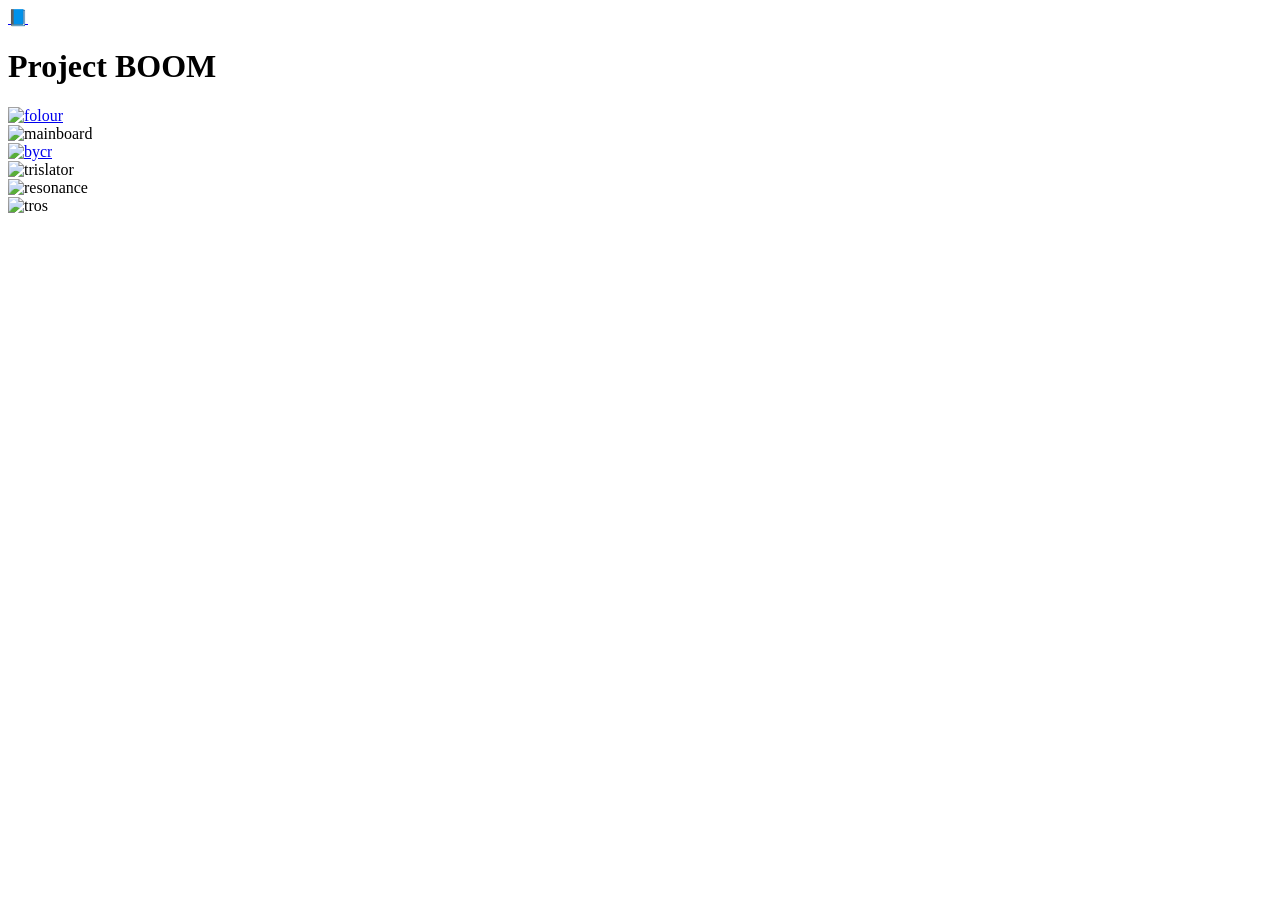
==== web/bomb/index.html @ 22b28a90 "added manual to all pages" ====
<!DOCTYPE html>
<html lang="en">
<head>
    <meta charset="UTF-8">
    <meta name="viewport" content="width=device-width, initial-scale=1.0">
    <title>Project BOOM</title>
    <link rel="stylesheet" href="/bomb/style/style.css">
    <link rel="stylesheet" href="/bomb/style/index.css">
</head>
<body>
    <div id="float">
        <a href="https://projectboom.rf.gd/manual.pdf" target="_blank">📘</a>
    </div>

    <h1>Project BOOM</h1>
    <main>
        <div id="grid">
            <div><a href="/bomb/modules/folour.html"><img src="/bomb/assets/folour.png" alt="folour"></a></div>
            <div id="mainboard"><img src="/bomb/assets/mainboard.png" alt="mainboard"></div>
            <div><a href="/bomb/modules/bycr.html"><img src="/bomb/assets/bycr.png" alt="bycr"></a></div>
            <div><img src="/bomb/assets/trislator.png" alt="trislator"></div>
            <div><img src="/bomb/assets/resonance.png" alt="resonance"></div>
            <div><img src="/bomb/assets/tros.png" alt="tros"></div>
        </div>
    </main>
</body>
</html>
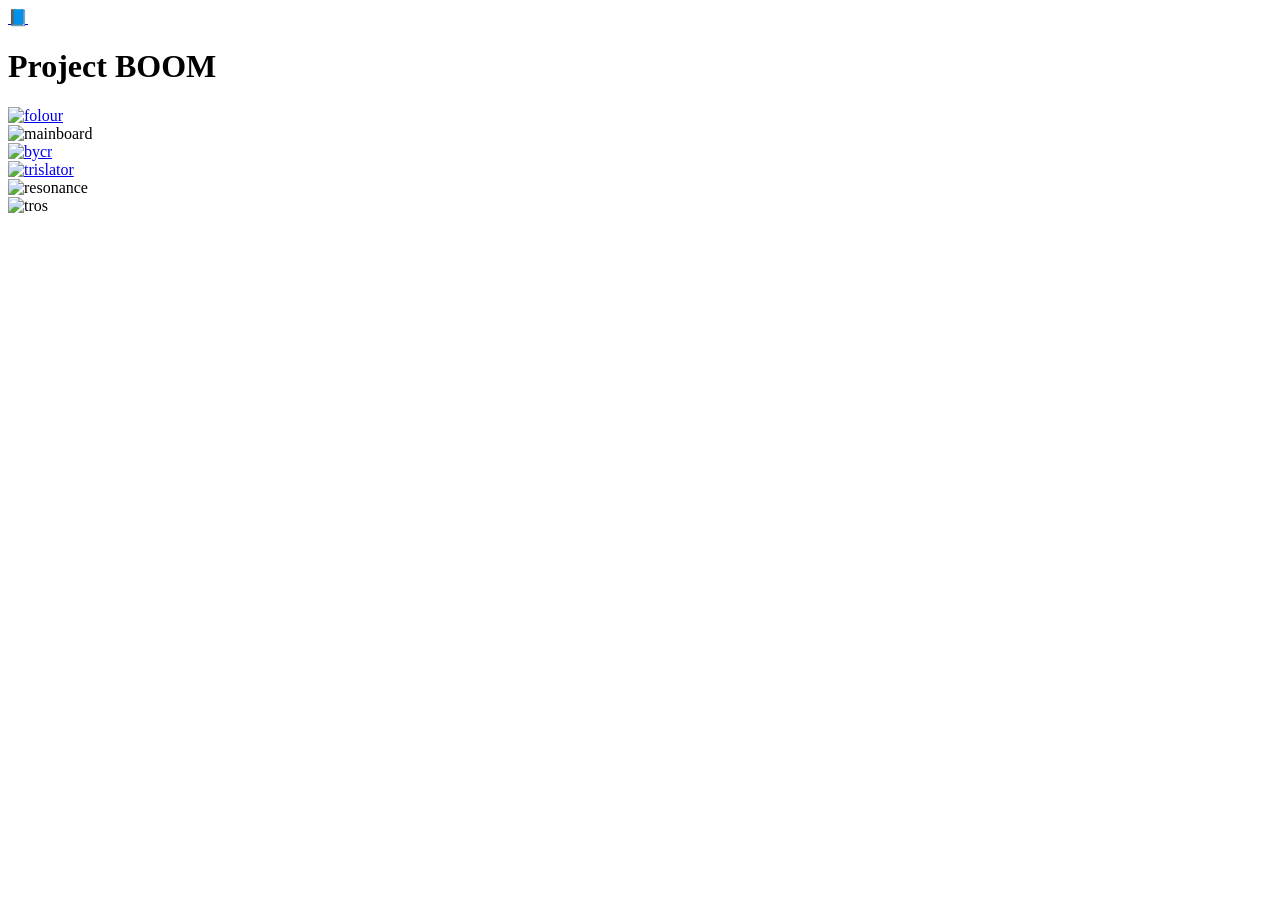
==== commit e4ff9292: "tried simple trislator logic" ====
--- a/web/bomb/index.html
+++ b/web/bomb/index.html
@@ -4,8 +4,12 @@
     <meta charset="UTF-8">
     <meta name="viewport" content="width=device-width, initial-scale=1.0">
     <title>Project BOOM</title>
+    <meta name="description" content="💣💥">
+    <script src="/bomb/lib/jquery-4.0.0.min.js"></script>
     <link rel="stylesheet" href="/bomb/style/style.css">
     <link rel="stylesheet" href="/bomb/style/index.css">
+
+    <script type="module" src="/bomb/lib/instant.page-5.2.0.js"></script>
 </head>
 <body>
     <div id="float">
@@ -15,12 +19,12 @@
     <h1>Project BOOM</h1>
     <main>
         <div id="grid">
-            <div><a href="/bomb/modules/folour.html"><img src="/bomb/assets/folour.png" alt="folour"></a></div>
-            <div id="mainboard"><img src="/bomb/assets/mainboard.png" alt="mainboard"></div>
-            <div><a href="/bomb/modules/bycr.html"><img src="/bomb/assets/bycr.png" alt="bycr"></a></div>
-            <div><img src="/bomb/assets/trislator.png" alt="trislator"></div>
-            <div><img src="/bomb/assets/resonance.png" alt="resonance"></div>
-            <div><img src="/bomb/assets/tros.png" alt="tros"></div>
+            <div><a href="/bomb/modules/folour.html"><img src="/bomb/assets/modules/folour-fs8.png" alt="folour"></a></div>
+            <div id="mainboard"><img src="/bomb/assets/modules/mainboard-fs8.png" alt="mainboard"></div>
+            <div><a href="/bomb/modules/bycr.html"><img src="/bomb/assets/modules/bycr-fs8.png" alt="bycr"></a></div>
+            <div><a href="/bomb/modules/trislator.html"><img src="/bomb/assets/modules/trislator-fs8.png" alt="trislator"></a></div>
+            <div><img src="/bomb/assets/modules/resonance-fs8.png" alt="resonance"></div>
+            <div><img src="/bomb/assets/modules/tros-fs8.png" alt="tros"></div>
         </div>
     </main>
 </body>
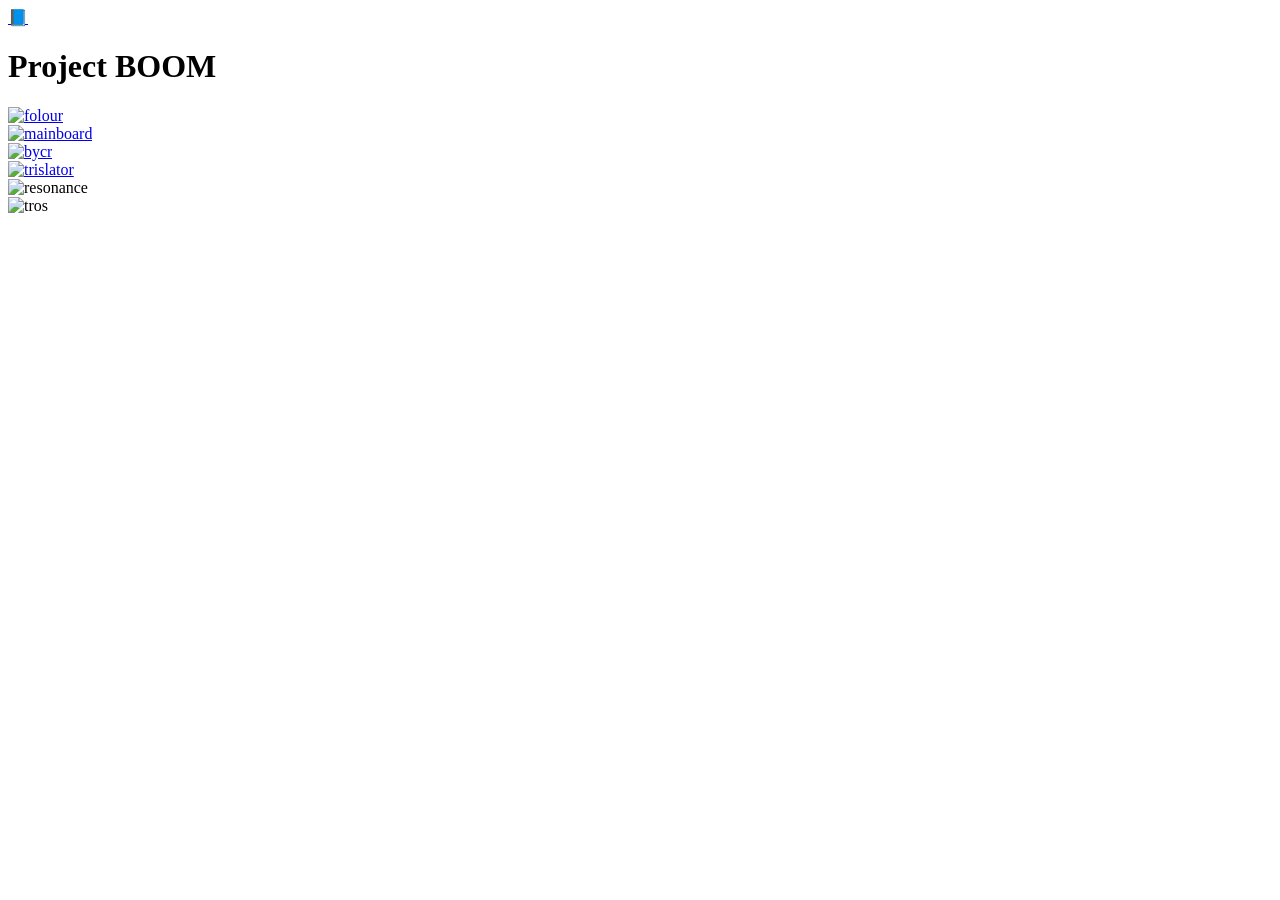
==== commit 8cac987b: "fixed existing components and added new components" ====
--- a/web/bomb/index.html
+++ b/web/bomb/index.html
@@ -20,7 +20,7 @@
     <main>
         <div id="grid">
             <div><a href="/bomb/modules/folour.html"><img src="/bomb/assets/modules/folour-fs8.png" alt="folour"></a></div>
-            <div id="mainboard"><img src="/bomb/assets/modules/mainboard-fs8.png" alt="mainboard"></div>
+            <div id="mainboard"><a href="/bomb/modules/mainboard.html"><img src="/bomb/assets/modules/mainboard-fs8.png" alt="mainboard"></a></div>
             <div><a href="/bomb/modules/bycr.html"><img src="/bomb/assets/modules/bycr-fs8.png" alt="bycr"></a></div>
             <div><a href="/bomb/modules/trislator.html"><img src="/bomb/assets/modules/trislator-fs8.png" alt="trislator"></a></div>
             <div><img src="/bomb/assets/modules/resonance-fs8.png" alt="resonance"></div>
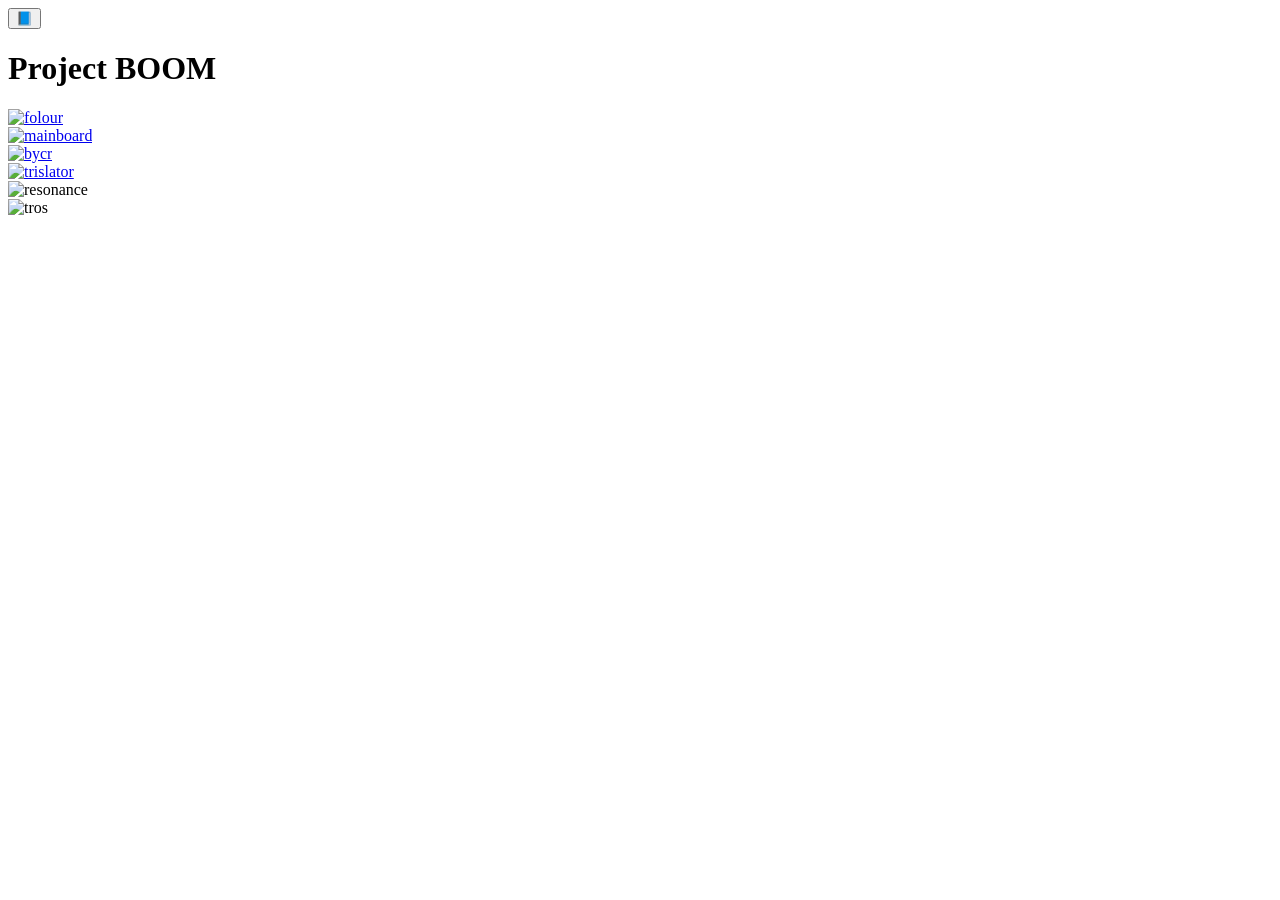
==== commit ff05473e: "added popover iframe for manual" ====
--- a/web/bomb/index.html
+++ b/web/bomb/index.html
@@ -8,12 +8,19 @@
     <script src="/bomb/lib/jquery-4.0.0.min.js"></script>
     <link rel="stylesheet" href="/bomb/style/style.css">
     <link rel="stylesheet" href="/bomb/style/index.css">
-
     <script type="module" src="/bomb/lib/instant.page-5.2.0.js"></script>
 </head>
 <body>
+    <div id="manual" popover>
+        <iframe
+            src="/../manual.pdf#toolbar=0&navpanes=0&scrollbar=0&view=Fit&page=1"
+            title="Manual"
+            loading="lazy"
+            allowfullscreen
+        ></iframe>
+    </div>
     <div id="float">
-        <a href="https://projectboom.rf.gd/manual.pdf" target="_blank">📘</a>
+        <button popovertarget="manual" popovertargetaction="open">📘</button>
     </div>
 
     <h1>Project BOOM</h1>
@@ -27,5 +34,7 @@
             <div><img src="/bomb/assets/modules/tros-fs8.png" alt="tros"></div>
         </div>
     </main>
+
+    <script src="/bomb/script/index.js"></script>
 </body>
 </html>
